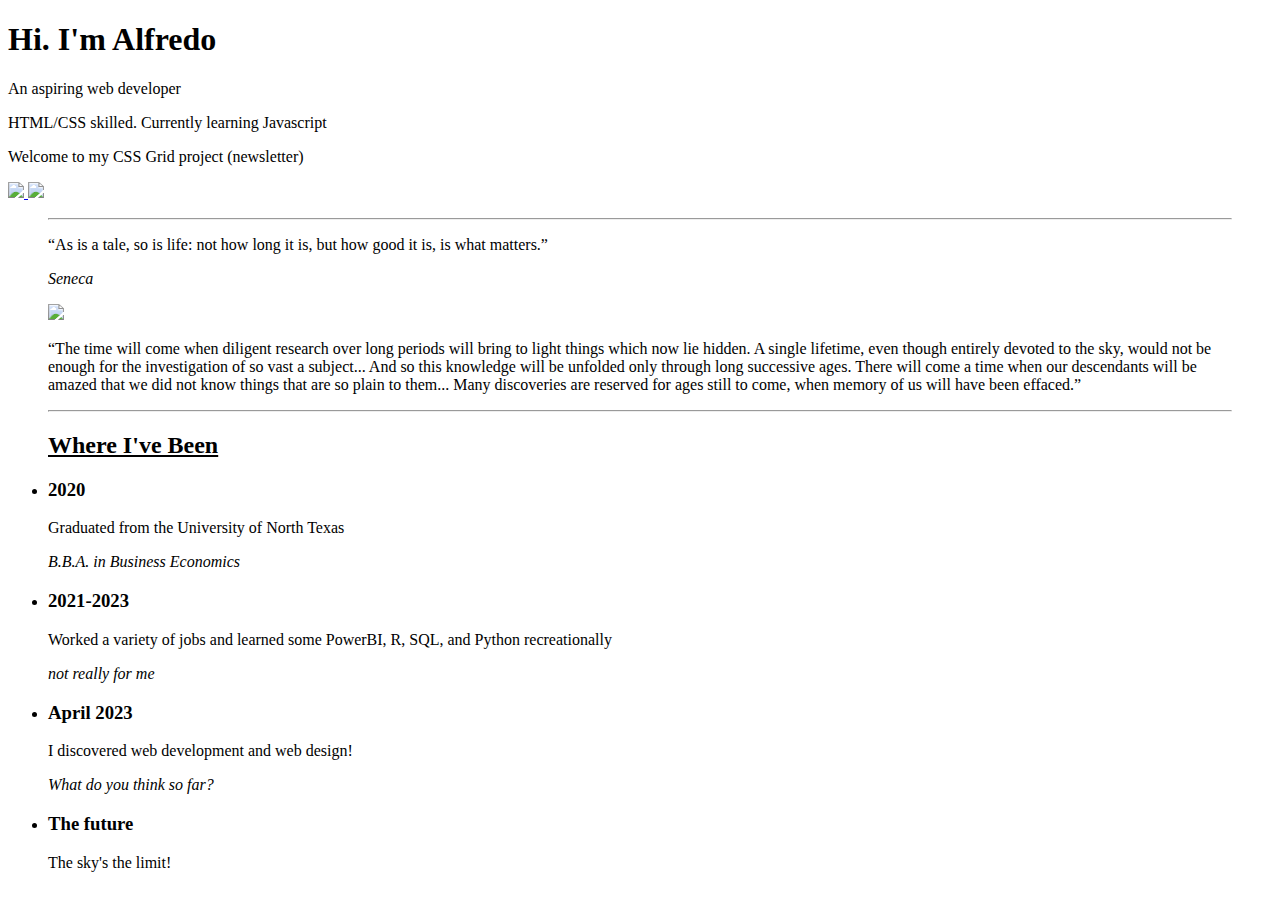
==== index.html @ b26072ac "Create index.html" ====
<!DOCTYPE html>
<html>
<head>
    <meta charset = "UTF-8">
    <meta name = "viewport" content = "width=device-width, initial-scale=1.0">
    <link rel = "stylesheet" href = "styles.css">
    <title>Alfredo's CSS Grid debut</title>
</head>
<body>
    <header class = "header">
    <h1 id="welcome">Hi. I'm Alfredo</h1>
    <p>An aspiring web developer</p>
    <p>HTML/CSS skilled. Currently learning Javascript</p>
    <p>Welcome to my CSS Grid project (newsletter)</p>
    <a href = "https://github.com/WebDesignFred"><img class = "logo" 
        src = "https://i.pinimg.com/originals/b5/1b/78/b51b78ecc9e5711274931774e433b5e6.png">
    </a>
    <a href = "https://radiant-alsando1.wordpress.com/"><img class = "logo" 
        src = "https://lh5.googleusercontent.com/proxy/tTtoD3tzhWuIOtK7rSnNW5AFQ7cC1jcw2UmCEmwpLswCaqfJgvqdtWb4nCI8VJoH_NZE1QfhhbSJ7shZOQUa7avInIefgtMduVPxCyiGyB6IaelnUDKIby6q4tFYjcu1Ma8m7as04doZvw832ZQxC-xfZ-MgJxzcm6pSIvU8Zg_eZJyqpE6H8vjg5VyAfrpFWOtkRjM=w1200-h630-p-k-no-nu">
    </a>
   </header>
<blockquote class = "blockquote">
    <hr>
    <p class = "quote">“As is a tale, so is life: not how long it is, but how good it is, is what matters.”
    <p class = "quote-author"><i>Seneca</i><p>
   <section>
   <img src = "https://cdn.pixabay.com/photo/2021/05/24/17/44/seneca-6279972_1280.png" class = "test"> 
   </section>
   <p class = "quote">“The time will come when diligent research over long periods will bring to light things which now lie hidden. A single lifetime, even though entirely devoted to the sky, would not be enough for the investigation of so vast a subject... And so this knowledge will be unfolded only through long successive ages. There will come a time when our descendants will be amazed that we did not know things that are so plain to them... Many discoveries are reserved for ages still to come, when memory of us will have been effaced.”</p>
   <hr>  
</blockquote>
<section class = "timeline">
  <ul>
    <h2><u>Where I've Been</u></h2>
    <li>
      <h3>2020</h3>
      <p>Graduated from the University of North Texas</p>
      <p><i>B.B.A. in Business Economics</i></p>
    </li>
    <li>
      <h3>2021-2023</h3>
      <p>Worked a variety of jobs and learned some PowerBI, R, SQL, and Python recreationally</p>
      <p><i>not really for me</i></p>
    </li>
    <li>
      <h3>April 2023</h3>
      <p>I discovered web development and web design!</p>
      <p><i>What do you think so far?</i></p>
    </li>
    <li>
      <h3>The future</h3>
      <p>The sky's the limit!</p>
    </li> 
  </ul>
</section>
</body>
</html>
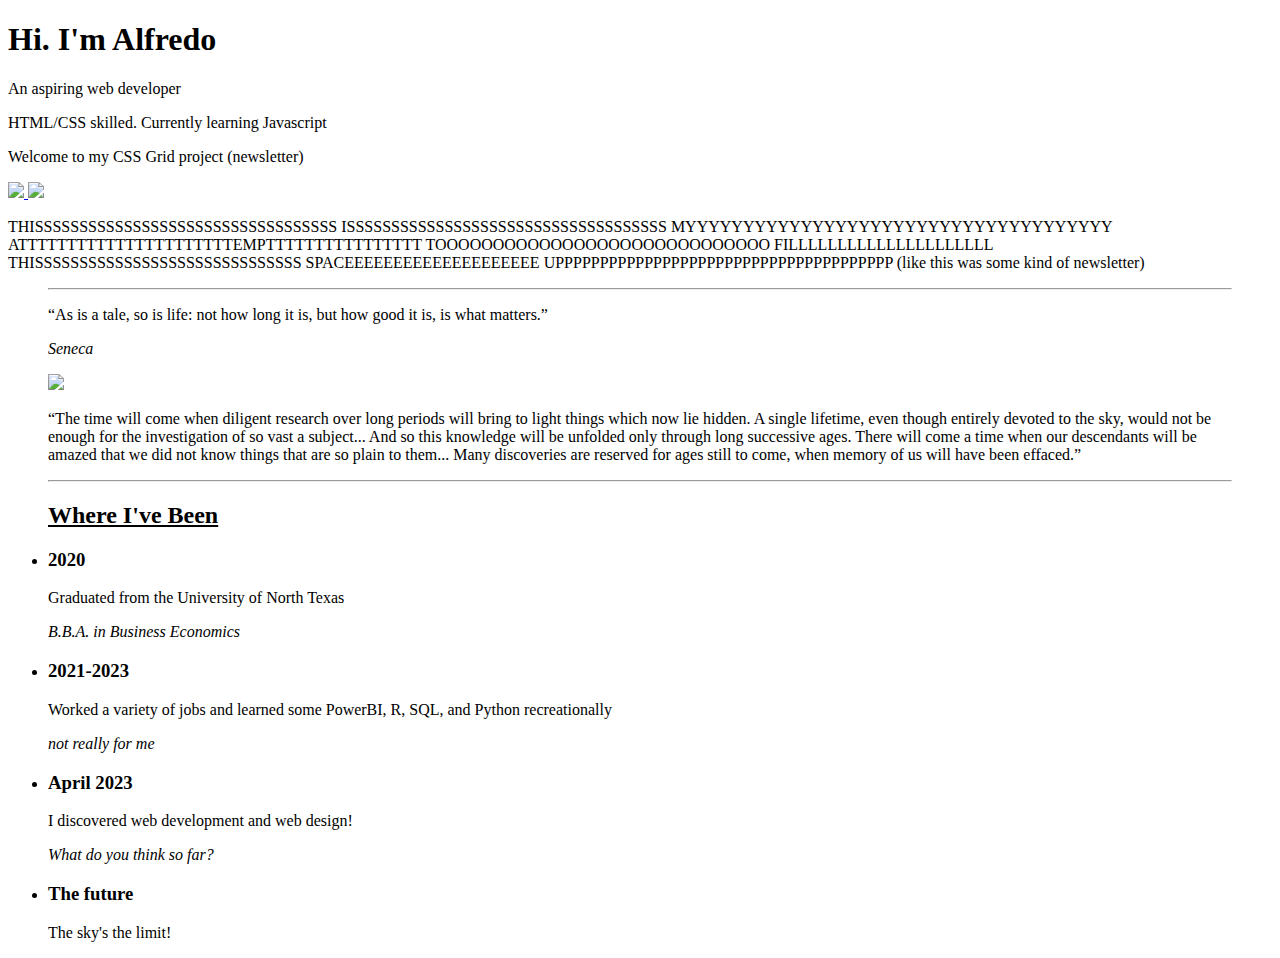
==== commit 97e55a77: "Update index.html" ====
--- a/index.html
+++ b/index.html
@@ -3,7 +3,7 @@
 <head>
     <meta charset = "UTF-8">
     <meta name = "viewport" content = "width=device-width, initial-scale=1.0">
-    <link rel = "stylesheet" href = "styles.css">
+    <link rel = "stylesheet" href = "CSS-Grid-Project.css">
     <title>Alfredo's CSS Grid debut</title>
 </head>
 <body>
@@ -18,6 +18,11 @@
     <a href = "https://radiant-alsando1.wordpress.com/"><img class = "logo" 
         src = "https://lh5.googleusercontent.com/proxy/tTtoD3tzhWuIOtK7rSnNW5AFQ7cC1jcw2UmCEmwpLswCaqfJgvqdtWb4nCI8VJoH_NZE1QfhhbSJ7shZOQUa7avInIefgtMduVPxCyiGyB6IaelnUDKIby6q4tFYjcu1Ma8m7as04doZvw832ZQxC-xfZ-MgJxzcm6pSIvU8Zg_eZJyqpE6H8vjg5VyAfrpFWOtkRjM=w1200-h630-p-k-no-nu">
     </a>
+    <p id = "filler">THISSSSSSSSSSSSSSSSSSSSSSSSSSSSSSSSSS ISSSSSSSSSSSSSSSSSSSSSSSSSSSSSSSSSSSS
+      MYYYYYYYYYYYYYYYYYYYYYYYYYYYYYYYYYYYYY ATTTTTTTTTTTTTTTTTTTTTTEMPTTTTTTTTTTTTTTTT 
+      TOOOOOOOOOOOOOOOOOOOOOOOOOOOOO FILLLLLLLLLLLLLLLLLLLLL THISSSSSSSSSSSSSSSSSSSSSSSSSSSSSS SPACEEEEEEEEEEEEEEEEEEEE 
+      UPPPPPPPPPPPPPPPPPPPPPPPPPPPPPPPPPPPPPP (like this was some kind of newsletter)
+    </p>
    </header>
 <blockquote class = "blockquote">
     <hr>
